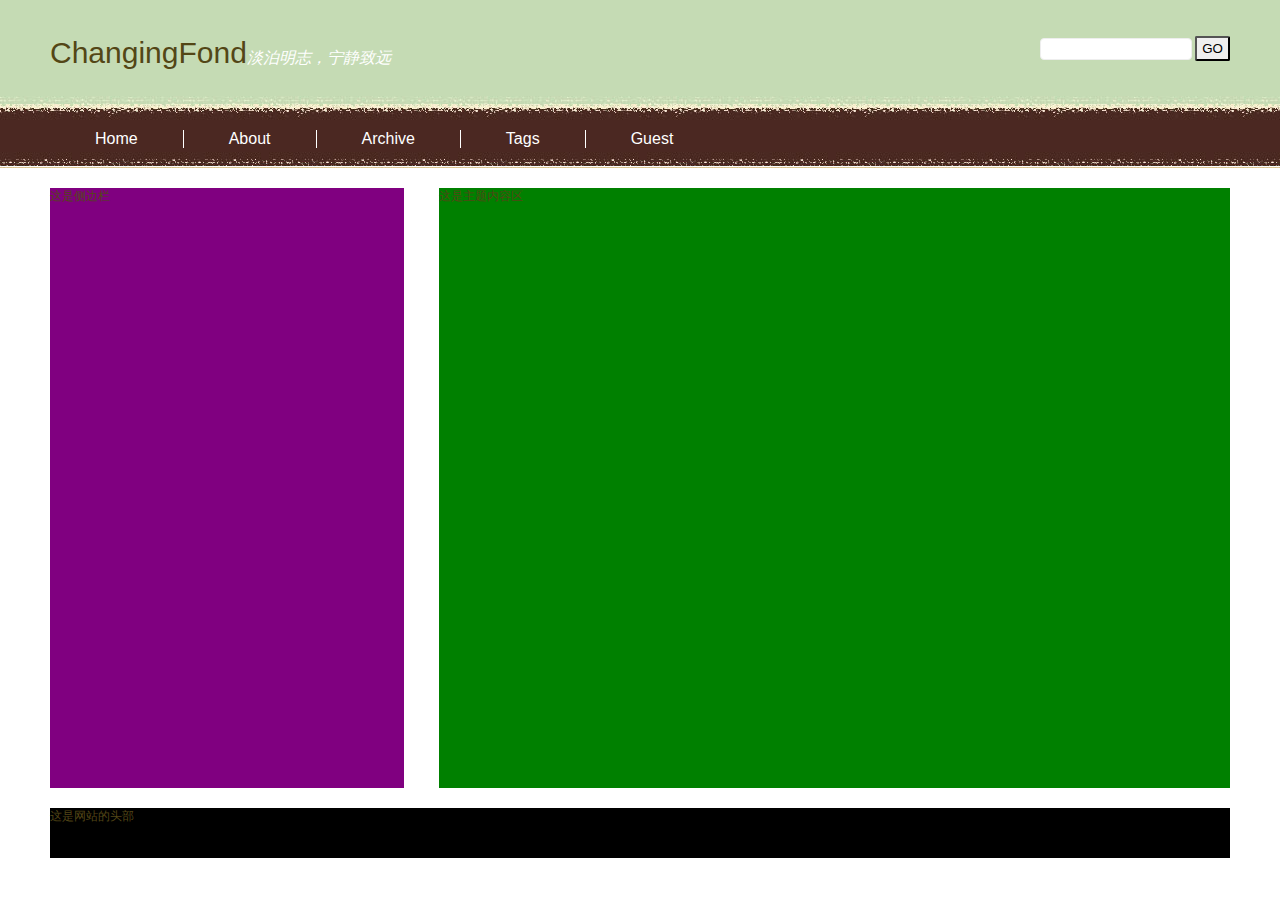
==== blog/index.html @ b3751f16 ":smile: blog demo header completed" ====
<!DOCTYPE html>
<html lang="en">
<head>
  <meta charset="UTF-8">
  <meta name="viewport" content="width=device-width, initial-scale=1.0">
  <meta http-equiv="X-UA-Compatible" content="ie=edge">
  <title>Blog</title>
  <link rel="stylesheet" href="css/style.css">
</head>
<body>
  <div id="wrapper">
    <div class="header">
      <div class="logo"><a href="">ChangingFond</a><span>淡泊明志，宁静致远</span></div>
      <div class="search">
        <form class="" action="index.html" method="post">
          <input type="text" name="" value="">
          <button type="submit" name="button">GO</button>
        </form>
      </div>
      <div class="nav">
        <ul>
          <li><a href="#">Home</a></li>
          <li><a href="3">About</a></li>
          <li><a href="#">Archive</a></li>
          <li><a href="#">Tags</a></li>
          <li class="no-boder"><a href="#">Guest</a></li>
        </ul>
      </div>
      <div class="clear"></div>
    </div>
    <div class="main">
      <div class="left">这是侧边栏</div>
      <div class="right">这是主题内容区</div>
    </div>
    <div class="footer">这是网站的头部</div>
  </div>
</body>
</html>
---- blog/css/style.css ----
* {
  margin: 0;
  padding: 0;
}
body {
  font-family: Arial, "微软雅黑";
  font-size: 12px;
  color: #534616;
  background: url(../images/img01.jpg) repeat-x left top;
}
a {
  text-decoration: none;
}
ul {
  list-style-type: none;
}
#wrapper {
  width: 1180px;
  margin: 0 auto;
}
.header {
  width: 100%;
  height: 168px;
}
.header .logo {
  float: left;
  margin-top: 36px;
  font-size: 30px;
}
.header .logo a {
  color: #534616;
}
.header .logo span {
  font-size: 16px;
  color: #ffffff;
  font-style: italic;
}
.header .search {
  margin-top: 36px;
  float: right;
}
.header .search input {
  border: 1px solid #eeeeee;
  border-radius: 4px;
  width: 150px;
  height: 20px;
}
.header .search button {
  border-radius: 2px;
  width: 35px;
  height: 25px;
}
.nav {
  width: 100%;
  height: 80px;
  float: left;
  padding-top: 60px;
  margin-bottom: -60px;
}
.nav ul li {
  float: left;
  border-right: 1px solid white;
}
.nav ul li.no-boder{
  border: none;
}
.nav ul li a {
  font-size: 16px;
  color: #ffffff;
  padding: 5px 45px;
}
.nav ul li a:hover {
  text-decoration: underline;
}
.clear {
  clear: both;
}
.main {
  width: 100%;
  height: 600px;
  margin-top: 20px;
}
.left {
  width: 30%;
  height: 100%;
  background-color: purple;
  float: left;
}
.right {
  width: 67%;
  height: 100%;
  background-color: green;
  float: right;
}
.footer {
  width: 100%;
  height: 50px;
  background: #000000;
  margin-top: 20px;
}
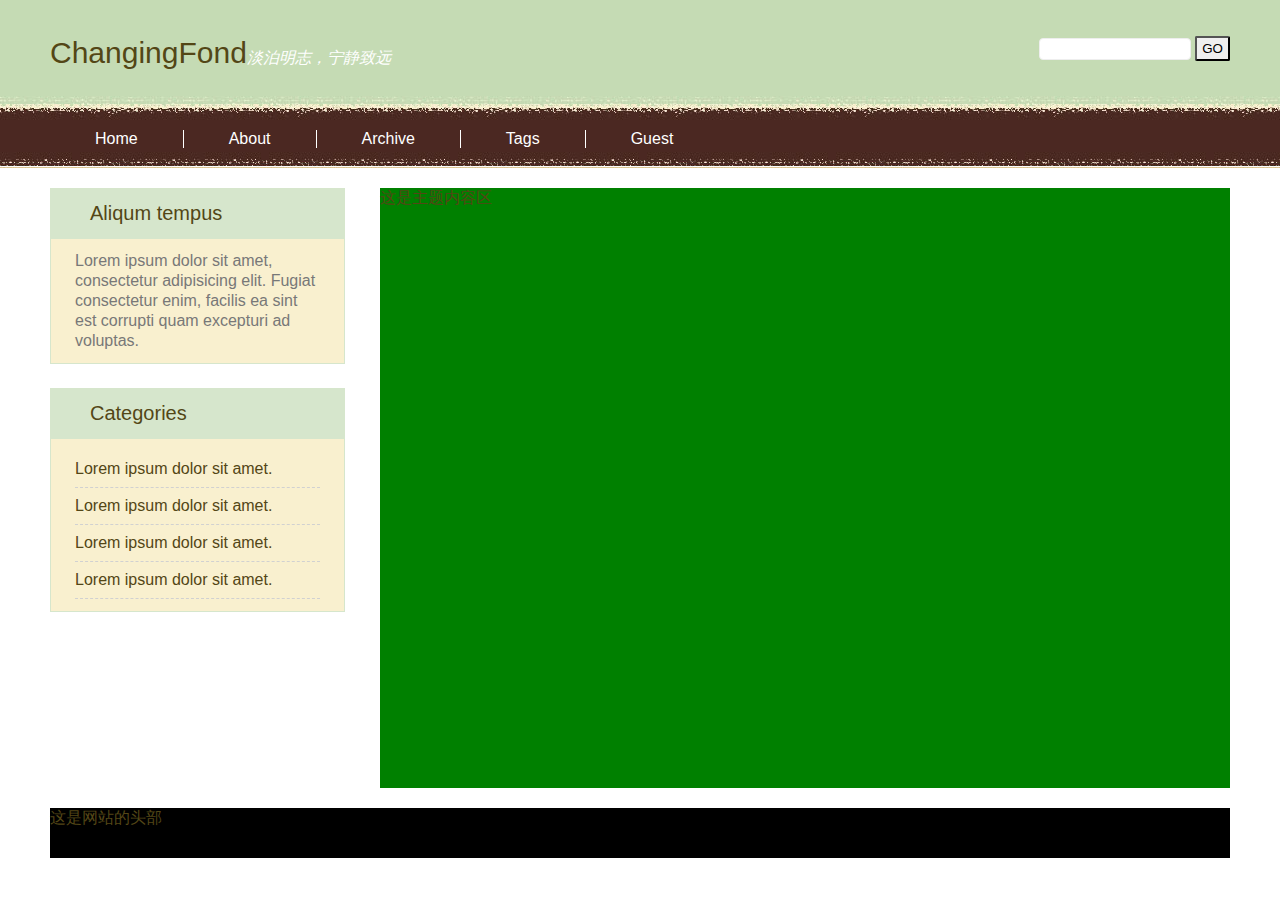
==== commit 141265de: "侧边栏" ====
--- a/blog/index.html
+++ b/blog/index.html
@@ -29,7 +29,26 @@
       <div class="clear"></div>
     </div>
     <div class="main">
-      <div class="left">这是侧边栏</div>
+      <div class="left">
+        <div class="title">
+          Aliqum tempus
+        </div>
+        <div class="content">
+          Lorem ipsum dolor sit amet, consectetur adipisicing elit. Fugiat consectetur enim, facilis ea sint est corrupti quam excepturi ad voluptas.
+        </div>
+        <div class="title">
+          Categories
+        </div>
+        <div class="content">
+          <ul>
+            <li><a href="">Lorem ipsum dolor sit amet.</a></li>
+            <li><a href="">Lorem ipsum dolor sit amet.</a></li>
+            <li><a href="">Lorem ipsum dolor sit amet.</a></li>
+            <li><a href="">Lorem ipsum dolor sit amet.</a></li>
+          </ul>
+        </div>
+      </div>
+
       <div class="right">这是主题内容区</div>
     </div>
     <div class="footer">这是网站的头部</div>
--- a/blog/css/style.css
+++ b/blog/css/style.css
@@ -4,11 +4,12 @@
 }
 body {
   font-family: Arial, "微软雅黑";
-  font-size: 12px;
+  font-size: 16px;
   color: #534616;
   background: url(../images/img01.jpg) repeat-x left top;
 }
 a {
+  color: #534616;
   text-decoration: none;
 }
 ul {
@@ -26,9 +27,6 @@
   float: left;
   margin-top: 36px;
   font-size: 30px;
-}
-.header .logo a {
-  color: #534616;
 }
 .header .logo span {
   font-size: 16px;
@@ -81,13 +79,32 @@
   margin-top: 20px;
 }
 .left {
-  width: 30%;
+  width: 25%;
   height: 100%;
-  background-color: purple;
   float: left;
 }
+.left .title {
+  width: 100%;
+  height: 50px;
+  font-size: 20px;
+  text-indent: 2em;
+  line-height: 50px;
+  background-color: #D6E6CC;
+}
+.left .content {
+  padding: 12px 24px;
+  line-height: 20px;
+  color: #787878;
+  margin-bottom: 24px;
+  border: 1px solid #D6E6CC;
+  background-color: #F9F0CF;
+}
+.left .content li {
+  line-height: 36px;
+  border-bottom: 1px dashed #D1D1D1;
+}
 .right {
-  width: 67%;
+  width: 72%;
   height: 100%;
   background-color: green;
   float: right;
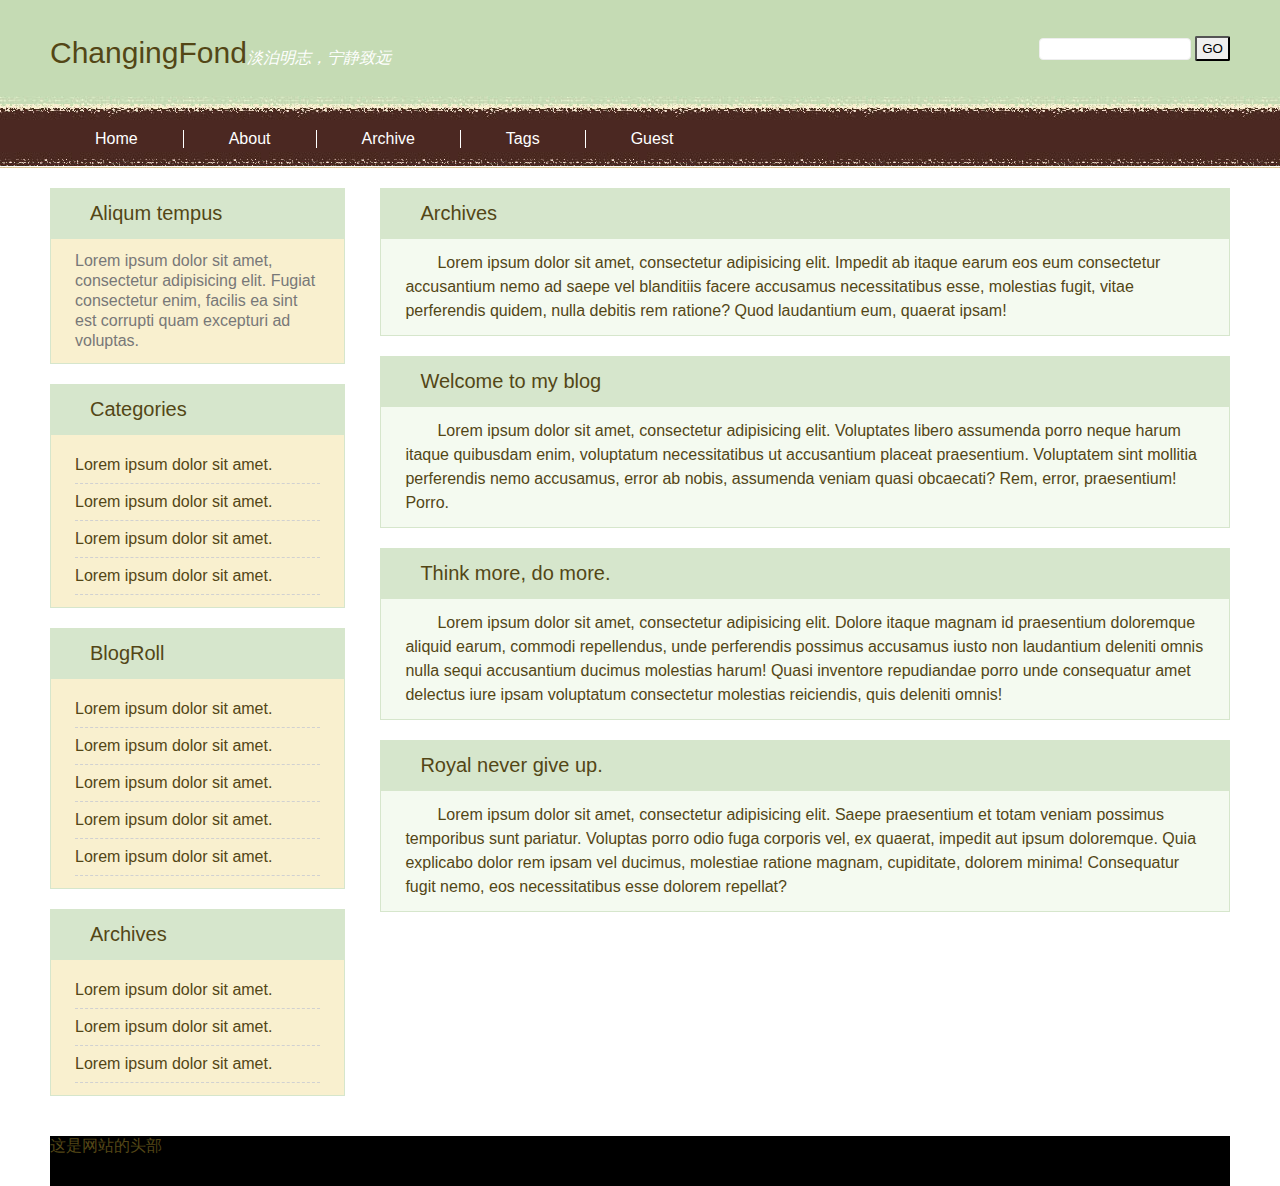
==== commit a0e11b07: "主体内容区完成" ====
--- a/blog/index.html
+++ b/blog/index.html
@@ -20,7 +20,7 @@
       <div class="nav">
         <ul>
           <li><a href="#">Home</a></li>
-          <li><a href="3">About</a></li>
+          <li><a href="#">About</a></li>
           <li><a href="#">Archive</a></li>
           <li><a href="#">Tags</a></li>
           <li class="no-boder"><a href="#">Guest</a></li>
@@ -47,9 +47,56 @@
             <li><a href="">Lorem ipsum dolor sit amet.</a></li>
           </ul>
         </div>
+        <div class="title">
+          BlogRoll
+        </div>
+        <div class="content">
+          <ul>
+            <li><a href="">Lorem ipsum dolor sit amet.</a></li>
+            <li><a href="">Lorem ipsum dolor sit amet.</a></li>
+            <li><a href="">Lorem ipsum dolor sit amet.</a></li>
+            <li><a href="">Lorem ipsum dolor sit amet.</a></li>
+            <li><a href="">Lorem ipsum dolor sit amet.</a></li>
+          </ul>
+        </div>
+        <div class="title">
+          Archives
+        </div>
+        <div class="content">
+          <ul>
+            <li><a href="">Lorem ipsum dolor sit amet.</a></li>
+            <li><a href="">Lorem ipsum dolor sit amet.</a></li>
+            <li><a href="">Lorem ipsum dolor sit amet.</a></li>
+          </ul>
+        </div>
       </div>
 
-      <div class="right">这是主题内容区</div>
+      <div class="right">
+        <div class="title">
+          <a href="#">Archives</a>
+        </div>
+        <div class="content">
+          Lorem ipsum dolor sit amet, consectetur adipisicing elit. Impedit ab itaque earum eos eum consectetur accusantium nemo ad saepe vel blanditiis facere accusamus necessitatibus esse, molestias fugit, vitae perferendis quidem, nulla debitis rem ratione? Quod laudantium eum, quaerat ipsam!
+        </div>
+        <div class="title">
+          <a href="#">Welcome to my blog</a>
+        </div>
+        <div class="content">
+          Lorem ipsum dolor sit amet, consectetur adipisicing elit. Voluptates libero assumenda porro neque harum itaque quibusdam enim, voluptatum necessitatibus ut accusantium placeat praesentium. Voluptatem sint mollitia perferendis nemo accusamus, error ab nobis, assumenda veniam quasi obcaecati? Rem, error, praesentium! Porro.
+        </div>
+        <div class="title">
+          <a href="#">Think more, do more.</a>
+        </div>
+        <div class="content">
+          Lorem ipsum dolor sit amet, consectetur adipisicing elit. Dolore itaque magnam id praesentium doloremque aliquid earum, commodi repellendus, unde perferendis possimus accusamus iusto non laudantium deleniti omnis nulla sequi accusantium ducimus molestias harum! Quasi inventore repudiandae porro unde consequatur amet delectus iure ipsam voluptatum consectetur molestias reiciendis, quis deleniti omnis!
+        </div>
+        <div class="title">
+          <a href="#">Royal never give up.</a>
+        </div>
+        <div class="content">
+          Lorem ipsum dolor sit amet, consectetur adipisicing elit. Saepe praesentium et totam veniam possimus temporibus sunt pariatur. Voluptas porro odio fuga corporis vel, ex quaerat, impedit aut ipsum doloremque. Quia explicabo dolor rem ipsam vel ducimus, molestiae ratione magnam, cupiditate, dolorem minima! Consequatur fugit nemo, eos necessitatibus esse dolorem repellat?
+        </div>
+      </div>
     </div>
     <div class="footer">这是网站的头部</div>
   </div>
--- a/blog/css/style.css
+++ b/blog/css/style.css
@@ -75,7 +75,7 @@
 }
 .main {
   width: 100%;
-  height: 600px;
+  height: auto;
   margin-top: 20px;
 }
 .left {
@@ -92,10 +92,10 @@
   background-color: #D6E6CC;
 }
 .left .content {
-  padding: 12px 24px;
+  padding: 12px 24px 12px 24px;
   line-height: 20px;
   color: #787878;
-  margin-bottom: 24px;
+  margin-bottom: 20px;
   border: 1px solid #D6E6CC;
   background-color: #F9F0CF;
 }
@@ -103,15 +103,36 @@
   line-height: 36px;
   border-bottom: 1px dashed #D1D1D1;
 }
+.content li a:hover {
+  text-decoration: underline;
+}
+
 .right {
   width: 72%;
   height: 100%;
-  background-color: green;
   float: right;
+}
+.right .title {
+  width: 100%;
+  height: 50px;
+  font-size: 20px;
+  text-indent: 2em;
+  line-height: 50px;
+  background-color: #D6E6CC;
+}
+.right .content {
+  padding: 12px 24px;
+  line-height: 24px;
+  color: #534616;
+  text-indent: 2em;
+  margin-bottom: 20px;
+  border: 1px solid #D6E6CC;
+  background-color: #F4FAF0;
 }
 .footer {
   width: 100%;
   height: 50px;
+  float: left;
   background: #000000;
   margin-top: 20px;
 }
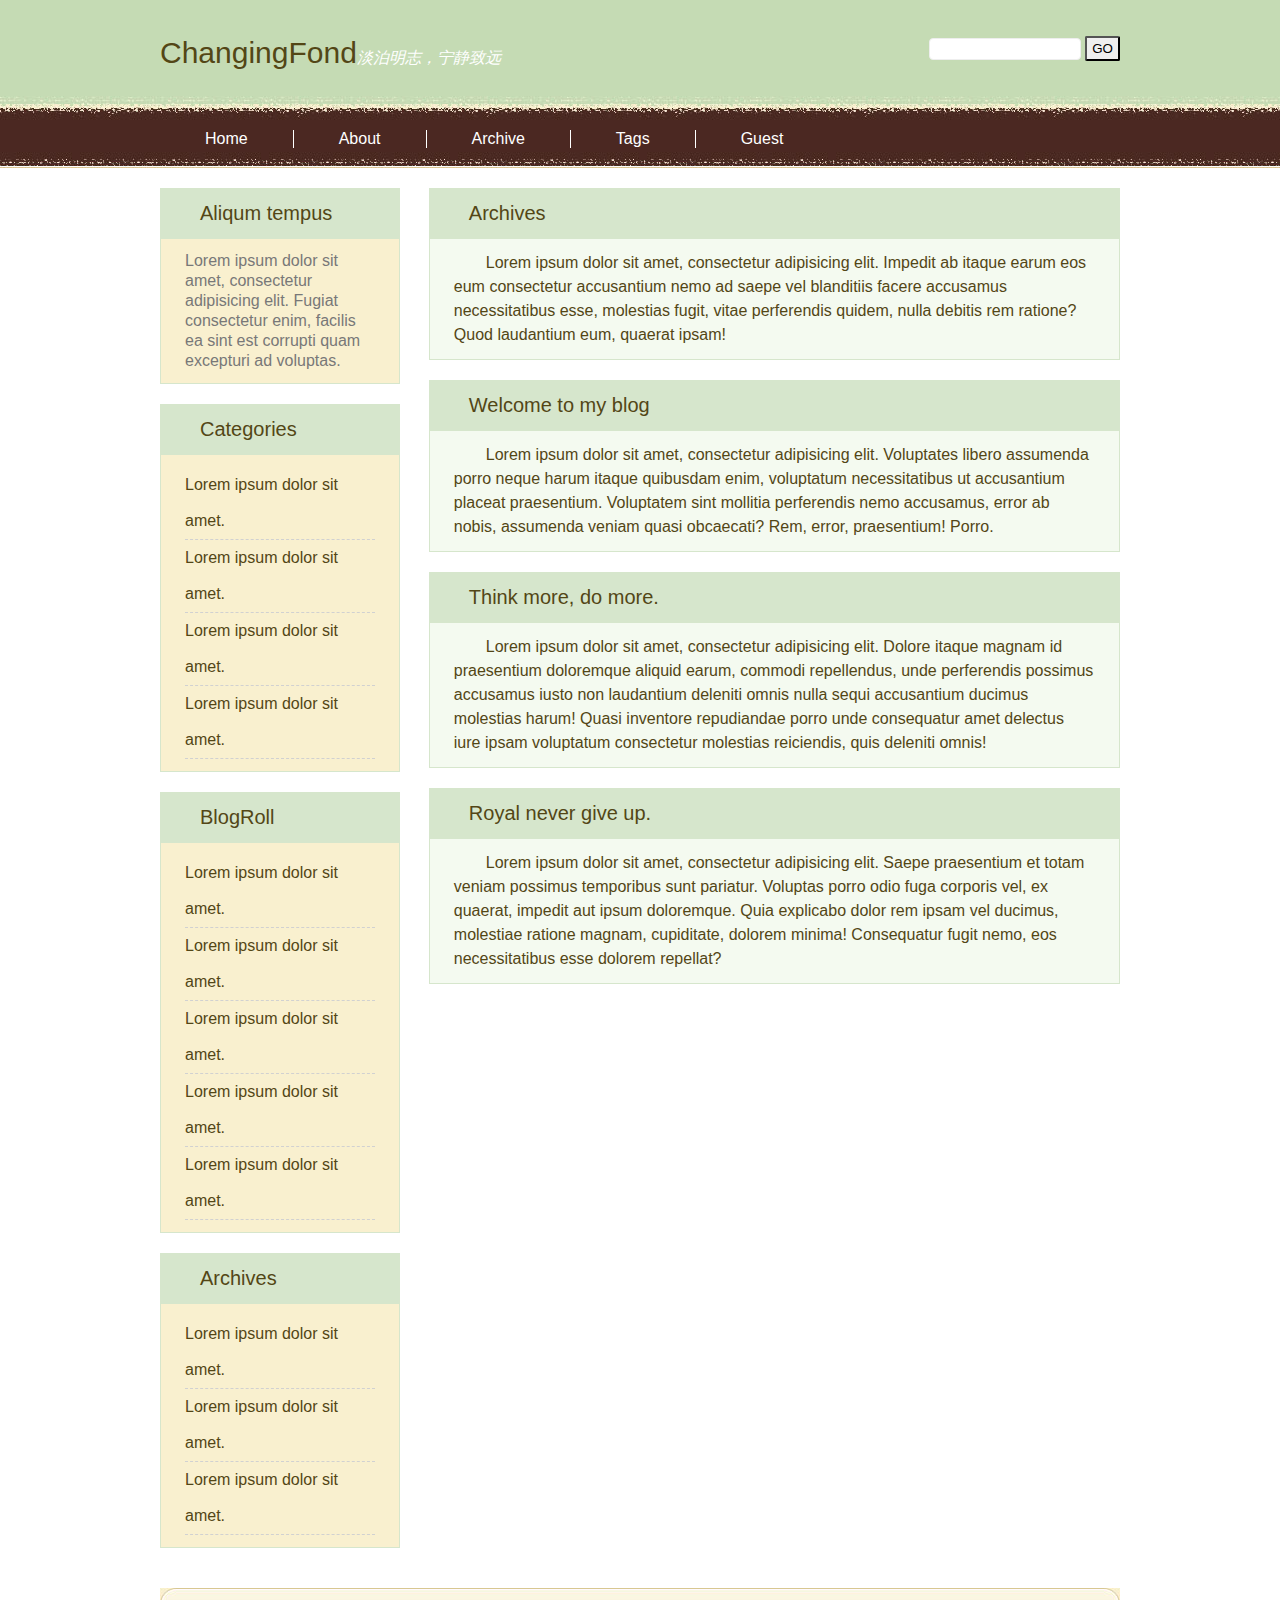
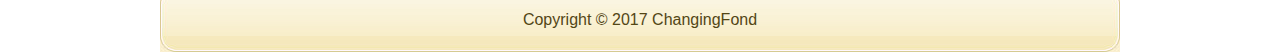
==== commit dd576971: "footer" ====
--- a/blog/index.html
+++ b/blog/index.html
@@ -98,7 +98,7 @@
         </div>
       </div>
     </div>
-    <div class="footer">这是网站的头部</div>
+    <div class="footer">Copyright &copy; 2017 ChangingFond</div>
   </div>
 </body>
 </html>
--- a/blog/css/style.css
+++ b/blog/css/style.css
@@ -16,7 +16,7 @@
   list-style-type: none;
 }
 #wrapper {
-  width: 1180px;
+  width: 960px;
   margin: 0 auto;
 }
 .header {
@@ -30,7 +30,7 @@
 }
 .header .logo span {
   font-size: 16px;
-  color: #ffffff;
+  color: #FFFFFF;
   font-style: italic;
 }
 .header .search {
@@ -38,7 +38,7 @@
   float: right;
 }
 .header .search input {
-  border: 1px solid #eeeeee;
+  border: 1px solid #EEEEEE;
   border-radius: 4px;
   width: 150px;
   height: 20px;
@@ -59,12 +59,12 @@
   float: left;
   border-right: 1px solid white;
 }
-.nav ul li.no-boder{
+.nav ul li.no-boder {
   border: none;
 }
 .nav ul li a {
   font-size: 16px;
-  color: #ffffff;
+  color: #FFFFFF;
   padding: 5px 45px;
 }
 .nav ul li a:hover {
@@ -131,8 +131,10 @@
 }
 .footer {
   width: 100%;
-  height: 50px;
+  line-height: 64px;
+  background: url(../images/img03.jpg) repeat-x;
+  margin-top: 20px;
+  height: 64px;
   float: left;
-  background: #000000;
-  margin-top: 20px;
+  text-align: center;
 }
